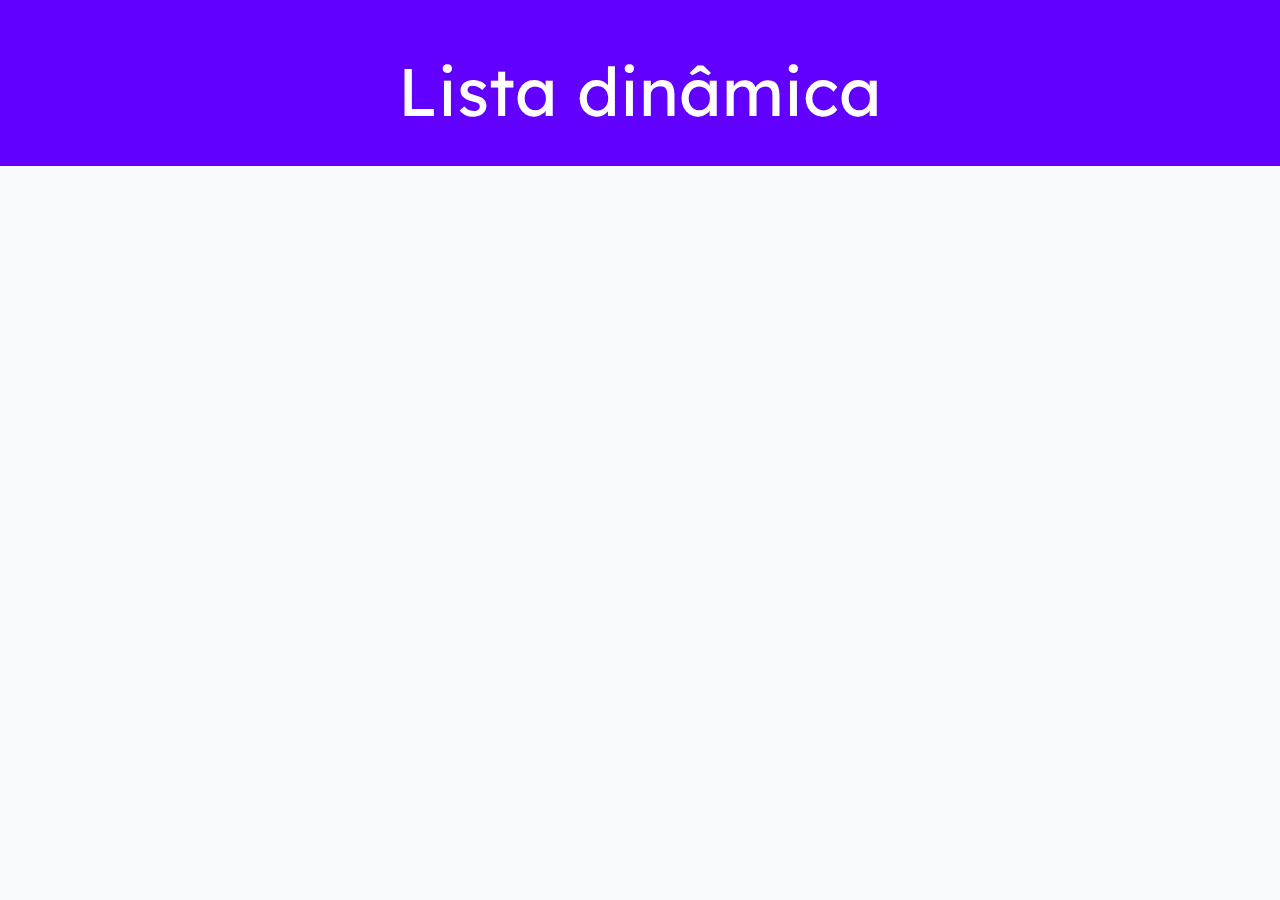
==== index.html @ cc14617a "upload init :sparkles:" ====
<!DOCTYPE html>
<html lang="PT-BR">
  <head>
    <meta charset="UTF-8" />
    <meta http-equiv="X-UA-Compatible" content="IE=edge" />
    <meta name="viewport" content="width=device-width, initial-scale=1.0" />
    <link
      rel="stylesheet"
      href="https://cdnjs.cloudflare.com/ajax/libs/materialize/1.0.0/css/materialize.min.css"
    />
    <link
      href="https://cdn.jsdelivr.net/npm/bootstrap@5.1.3/dist/css/bootstrap.min.css"
      rel="stylesheet"
      integrity="sha384-1BmE4kWBq78iYhFldvKuhfTAU6auU8tT94WrHftjDbrCEXSU1oBoqyl2QvZ6jIW3"
      crossorigin="anonymous"
    />
    <link rel="stylesheet" href="css/style.css" />
    <title>API | FAKE</title>
  </head>
  <body>
    <header>
      <h1>Lista dinâmica</h1>
    </header>
    <main>
      <div id="content">
        <!-- <ul id="info"></ul> -->
      </div>
    </main>

    <script type="module" src="js/script.js"></script>
  </body>
</html>
---- css/style.css ----
@import "./reset.css";
@import "./header.css";
@import "./content.css";
@import "./content1.css";
@import "./media.css";
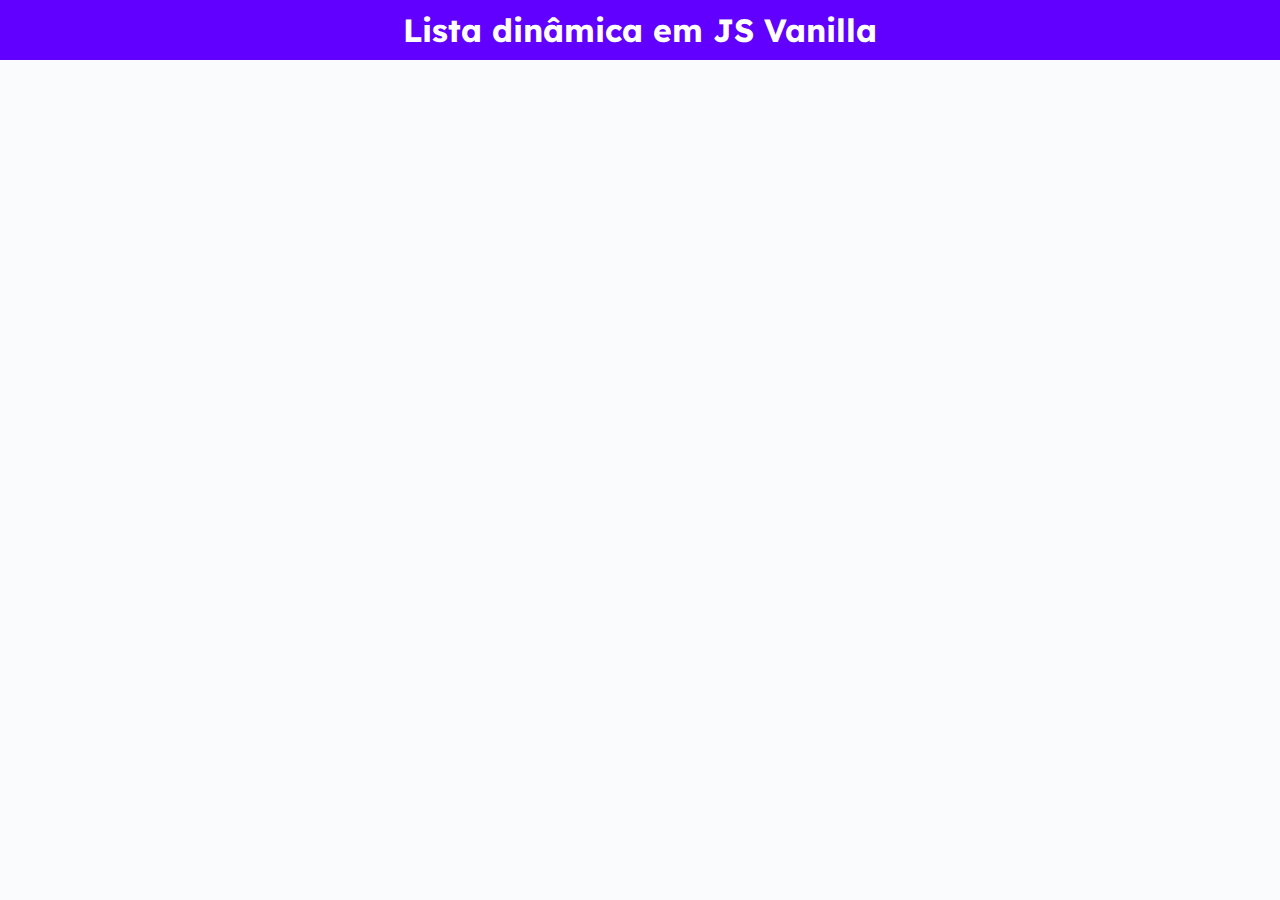
==== commit 5616786c: "stylized photo :sparkles:" ====
--- a/index.html
+++ b/index.html
@@ -4,10 +4,10 @@
     <meta charset="UTF-8" />
     <meta http-equiv="X-UA-Compatible" content="IE=edge" />
     <meta name="viewport" content="width=device-width, initial-scale=1.0" />
-    <link
+    <!-- <link
       rel="stylesheet"
       href="https://cdnjs.cloudflare.com/ajax/libs/materialize/1.0.0/css/materialize.min.css"
-    />
+    /> -->
     <link
       href="https://cdn.jsdelivr.net/npm/bootstrap@5.1.3/dist/css/bootstrap.min.css"
       rel="stylesheet"
@@ -19,7 +19,7 @@
   </head>
   <body>
     <header>
-      <h1>Lista dinâmica</h1>
+      <h1>Lista dinâmica em JS Vanilla</h1>
     </header>
     <main>
       <div id="content">
--- a/css/style.css
+++ b/css/style.css
@@ -1,5 +1,6 @@
 @import "./reset.css";
 @import "./header.css";
 @import "./content.css";
-@import "./content1.css";
+@import "./foto.css";
+@import "./container.css";
 @import "./media.css";
